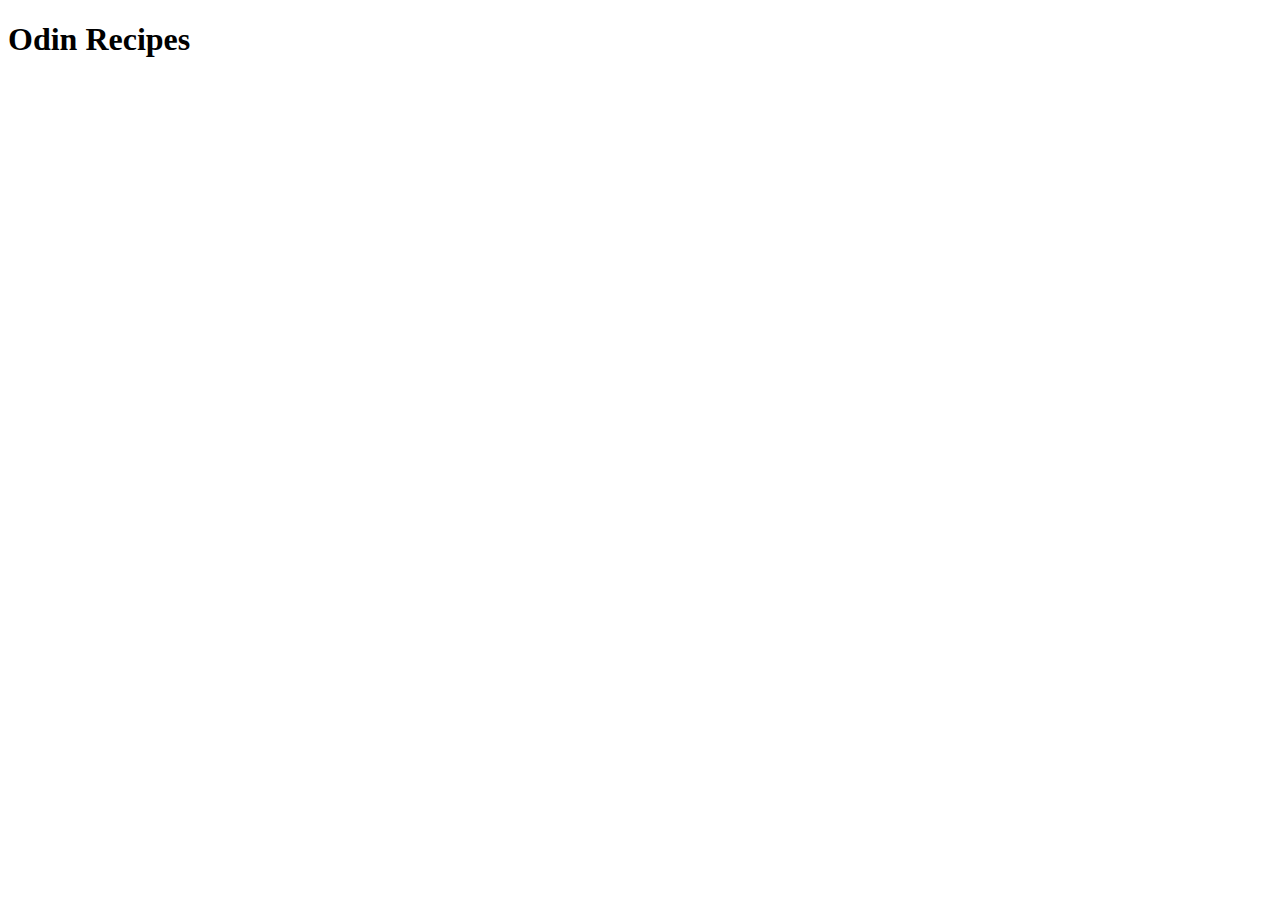
==== index.html @ bd9e09db "Add index.html page base" ====
<!DOCTYPE html>
<html lang="en">
<head>
    <meta charset="UTF-8">
    <meta name="viewport" content="width=device-width, initial-scale=1.0">
    <title>Odin Recipes</title>
</head>
<body>
    <h1>Odin Recipes</h1>
</body>
</html>
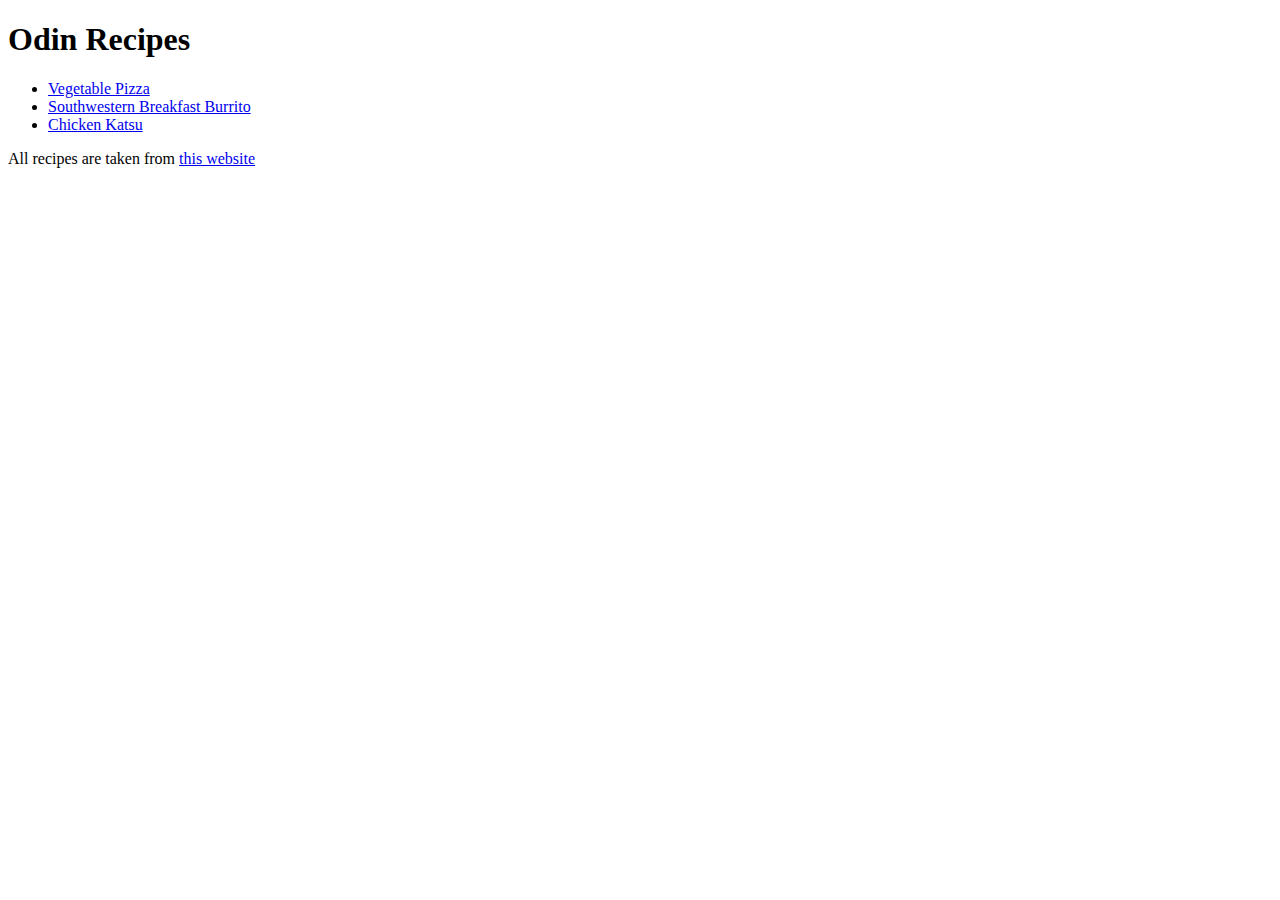
==== commit c33fe855: "Add two more recipe pages + recipe source link" ====
--- a/index.html
+++ b/index.html
@@ -7,5 +7,11 @@
 </head>
 <body>
     <h1>Odin Recipes</h1>
+    <ul>
+        <li><a href="recipes/vegetable-pizza.html">Vegetable Pizza</a></li>
+        <li><a href="recipes/burrito.html">Southwestern Breakfast Burrito</a></li>
+        <li><a href="recipes/katsu.html">Chicken Katsu</a></li>
+    </ul>
+    <p>All recipes are taken from <a href="https://www.allrecipes.com/" target="_blank" rel="noopener noreferrer">this website</a></p>
 </body>
 </html>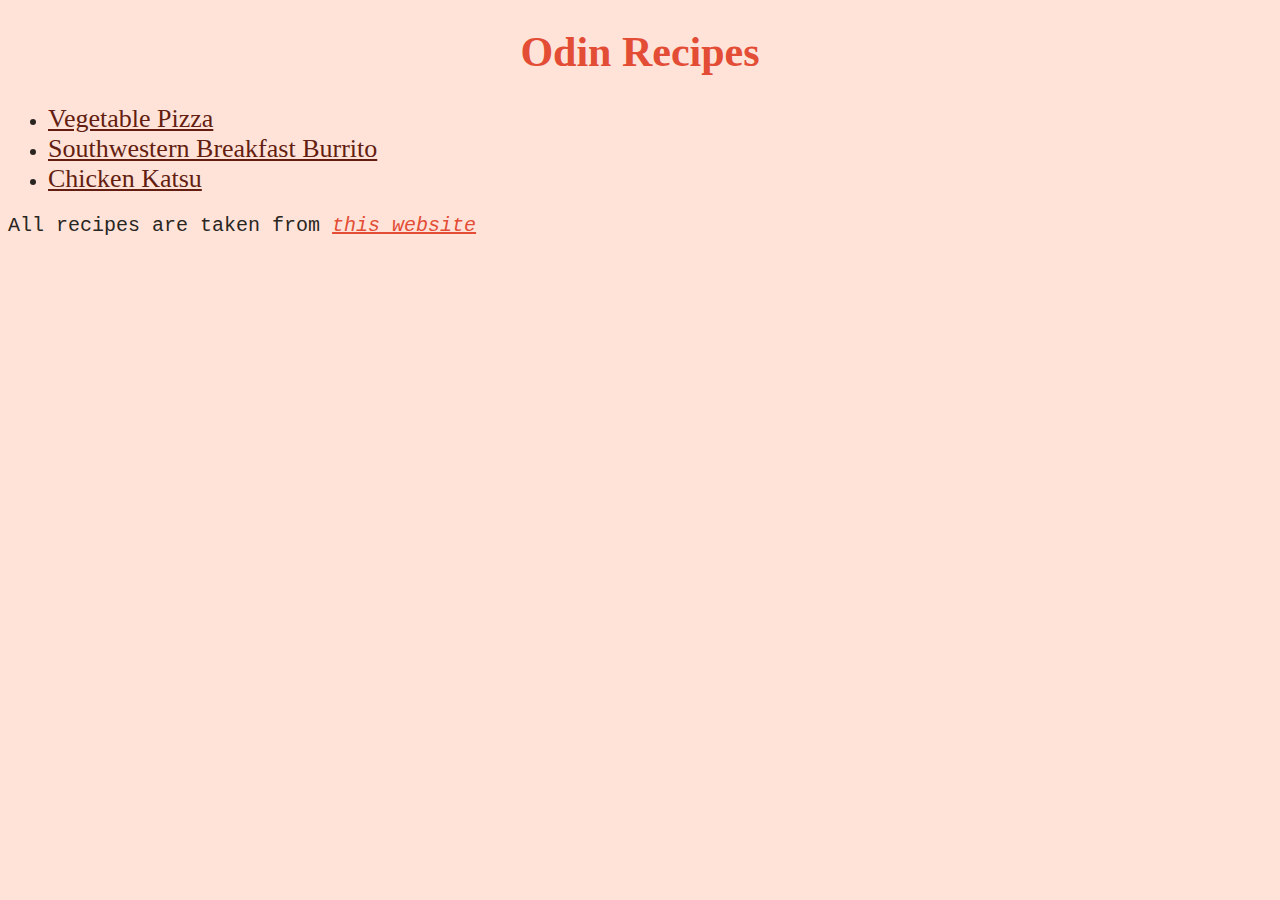
==== commit 0d3ee94c: "add styles" ====
--- a/index.html
+++ b/index.html
@@ -3,14 +3,15 @@
 <head>
     <meta charset="UTF-8">
     <meta name="viewport" content="width=device-width, initial-scale=1.0">
+    <link rel="stylesheet" href="styles.css" />
     <title>Odin Recipes</title>
 </head>
 <body>
     <h1>Odin Recipes</h1>
     <ul>
-        <li><a href="recipes/vegetable-pizza.html">Vegetable Pizza</a></li>
-        <li><a href="recipes/burrito.html">Southwestern Breakfast Burrito</a></li>
-        <li><a href="recipes/katsu.html">Chicken Katsu</a></li>
+        <li class="header-link"><a href="recipes/vegetable-pizza.html">Vegetable Pizza</a></li>
+        <li class="header-link"><a href="recipes/burrito.html">Southwestern Breakfast Burrito</a></li>
+        <li class="header-link"><a href="recipes/katsu.html">Chicken Katsu</a></li>
     </ul>
     <p>All recipes are taken from <a href="https://www.allrecipes.com/" target="_blank" rel="noopener noreferrer">this website</a></p>
 </body>
--- a/styles.css
+++ b/styles.css
@@ -0,0 +1,41 @@
+* {
+    background-color: #FFE3D9;
+    color: #292621;
+    font-family: 'Courier New', monospace;
+    font-size: 20px;
+}
+
+h1 {
+    color: #E34D35;
+    font-family: Georgia, serif;
+    font-size: 42px;
+    font-weight: bold;
+    text-align: center;
+}
+
+h2 {
+    font-family: Georgia, serif;
+    font-size: 24px;
+    font-weight: bold;
+}
+
+a {
+    color: #E34D35;
+    font-style: italic;
+}
+
+a:hover {
+    color: #F4B450;
+}
+
+.header-link a {
+    color: #631E11;
+    font-style: normal;
+    font-family: Georgia, serif;
+    font-size: 26px;
+}
+
+img {
+    height: auto;
+    width: 500px;
+  }